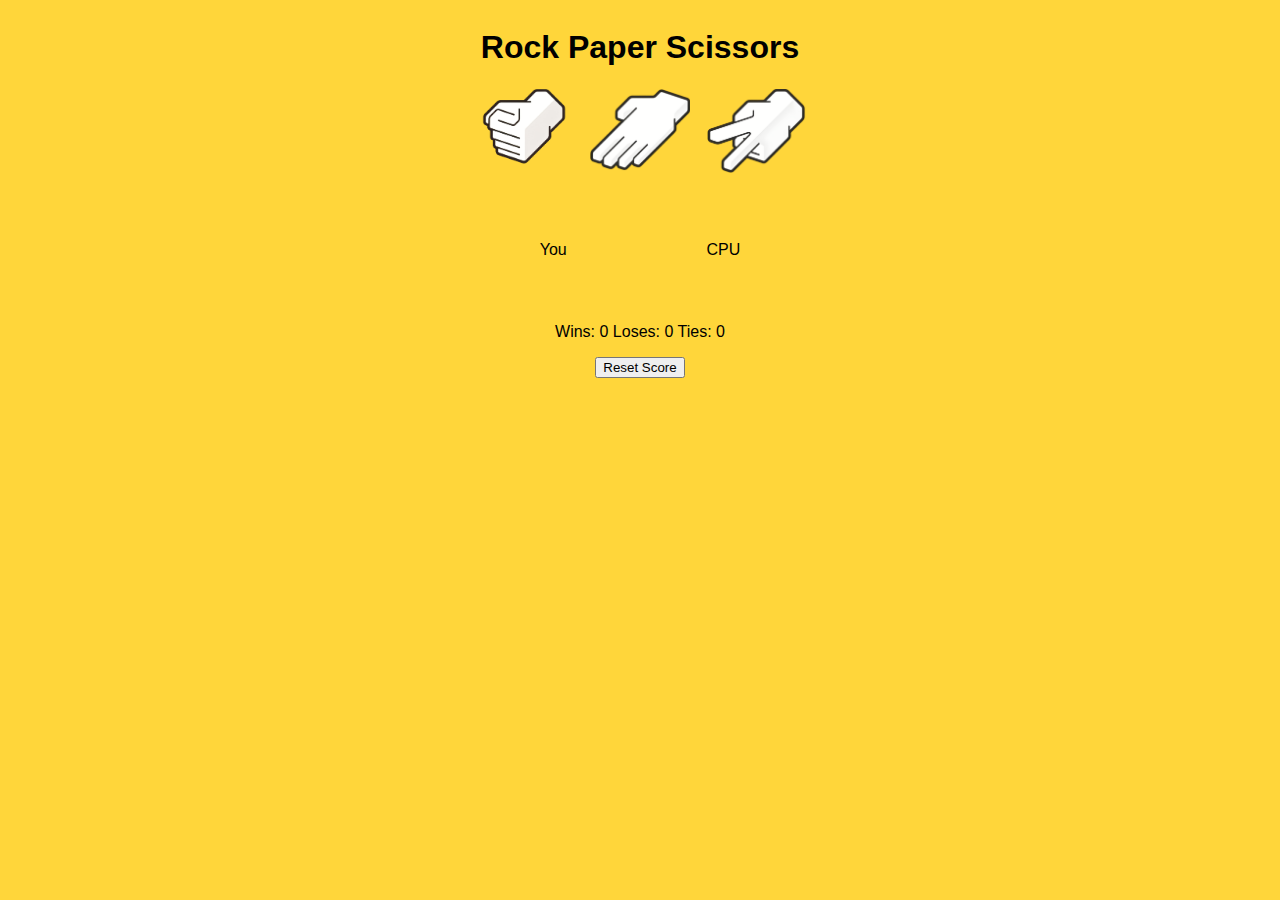
==== rock-paper-scissors-game.html @ ae29049a "initial commit" ====
<!DOCTYPE html>
<html lang="en">
<head>
    <meta charset="UTF-8">
    <meta name="viewport" content="width=device-width, initial-scale=1.0">
    <title>rock paper scissors game</title>
    <link rel="stylesheet" href="style.css">
</head>
<body>
    <div class="container">

        <h1>Rock Paper Scissors</h1>
        <div>
            <button onclick="rock()" class="handBtn"><img src="img/hand-rock.png" class="hand"></button>
            <button onclick="paper()" class="handBtn"><img src="img/hand-paper.png" class="hand"></button>
            <button onclick="scissors()" class="handBtn"><img src="img/hand-scissors.png" class="hand"></button>
        </div>
    
        <p class="js-result"></p>

        <div class="players-section">
            <p>You</p>
            <p>CPU</p>
        </div>
        <p class="js-moves"></p>
        <p class="js-score"></p>
    
        <button onclick="reset()">Reset Score</button>

    </div>

    <script src="script.js"></script>
</body>
</html>
---- style.css ----
body{
    background-color: #FFD63A;
    font-family: Arial, Helvetica, sans-serif;
    display: flex;
    flex-direction: column;
    align-items: center;
    justify-content: center;
}
.container{
    width: 30rem;
    display: flex;
    flex-direction: column;
    align-items: center;
    justify-content: space-evenly;
}
h1{
    text-align: center;
}
.hand{
    
}
.handBtn{
    background-color: transparent;
    border: none;
    cursor: pointer;
}
.js-result{
    font-size: 24px;
    font-weight: bold;
}
.movesImg, .hand{
    width: 100px;
}
.players-section{
    width: 100%;
    display: flex;
    justify-content: space-evenly;
}
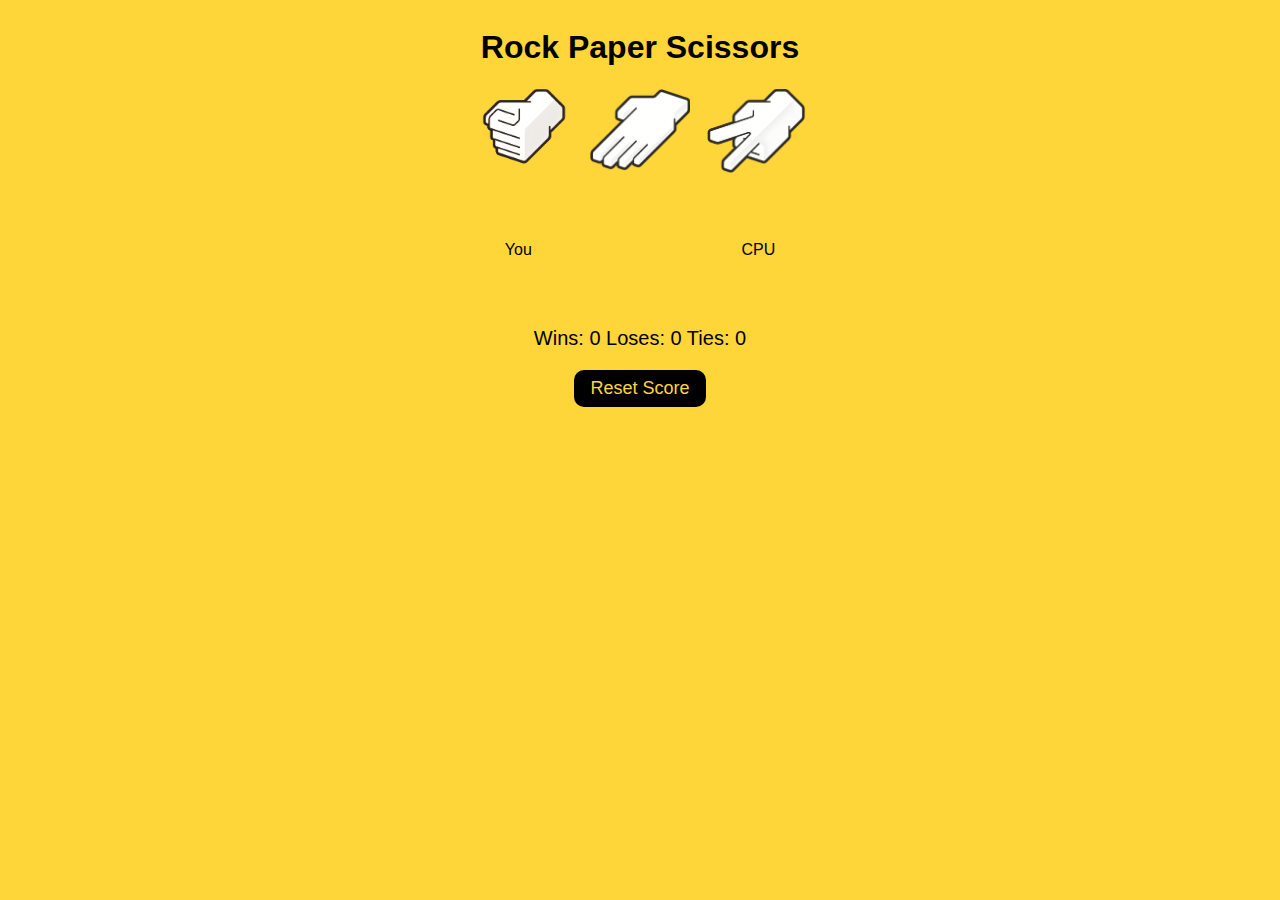
==== commit 87a45898: "add css" ====
--- a/rock-paper-scissors-game.html
+++ b/rock-paper-scissors-game.html
@@ -25,7 +25,7 @@
         <p class="js-moves"></p>
         <p class="js-score"></p>
     
-        <button onclick="reset()">Reset Score</button>
+        <button onclick="reset()" class="resetBtn">Reset Score</button>
 
     </div>
 
--- a/style.css
+++ b/style.css
@@ -1,3 +1,12 @@
+@keyframes shake {
+    0% { transform: translateX(0); }
+    20% { transform: translateX(-5px); }
+    40% { transform: translateX(5px); }
+    60% { transform: translateX(-5px); }
+    80% { transform: translateX(5px); }
+    100% { transform: translateX(0); }
+  }
+
 body{
     background-color: #FFD63A;
     font-family: Arial, Helvetica, sans-serif;
@@ -14,16 +23,17 @@
     justify-content: space-evenly;
 }
 h1{
-    text-align: center;
-}
-.hand{
-    
+    text-align: center; 
 }
 .handBtn{
     background-color: transparent;
     border: none;
     cursor: pointer;
+    transition: transform 0.2s ease-in-out;
 }
+.handBtn:hover .hand {
+    animation: shake 0.5s;
+  }
 .js-result{
     font-size: 24px;
     font-weight: bold;
@@ -31,8 +41,27 @@
 .movesImg, .hand{
     width: 100px;
 }
+.movesDiv{
+    width: 300px;
+    display: flex;
+    align-items: center;
+    justify-content: space-between;
+    gap: 100px;
+}
+
 .players-section{
     width: 100%;
     display: flex;
-    justify-content: space-evenly;
+    justify-content: space-around;
 }
+.js-score{
+    font-size: 20px;
+}
+.resetBtn{
+    background-color: black;
+    color: #FFD63A;
+    border: none;
+    padding: 8px 16px;
+    font-size: 18px;
+    border-radius: 10px;
+}